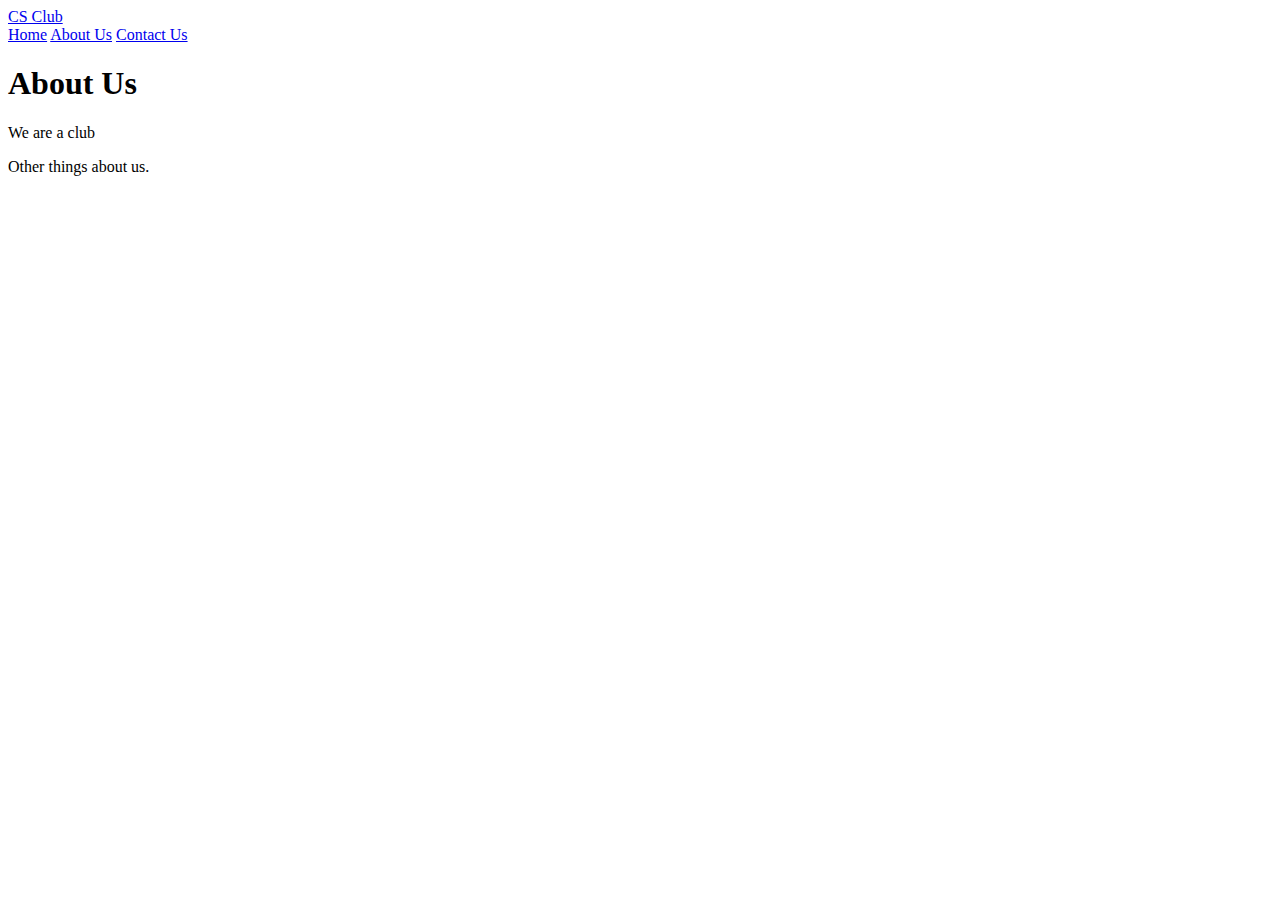
==== about_us.html @ 4364253a "activate css" ====
<!DOCTYPE html>
<html>
<head>
  <link rel="header" href="main.css">
  <title>CS Club About Us</title>
</head>
<body>
  
<div class="header">
  <a href="index.html" class="name">CS Club</a>
  <div class="header-right">
    <a href="index.html" class="active">Home</a>
    <a href="about_us.html">About Us</a>
    <a href="contactus.html">Contact Us</a>
  </div>
</div>
  
<h1>About Us</h1>

<p>We are a club</p>
<p>Other things about us.</p>

</body>
</html>
---- main.css ----
.header{
  background-color: #000000;
  padding: 20px 10px;
}

.header a {
  float: left;
  color: black;
  text-align: center;
  padding: 10px;
  font-size: 18px;
  border-radius: 4px;
}

.header a.name {
  font-size: 28px;
  font-weight: bold;
}

.header a.hover {
  background-color: #ffffff;
  color: black;
}

.header a.active {
  background-color: #000001;
  color: black;
}

.header-right {
  float: right;
}
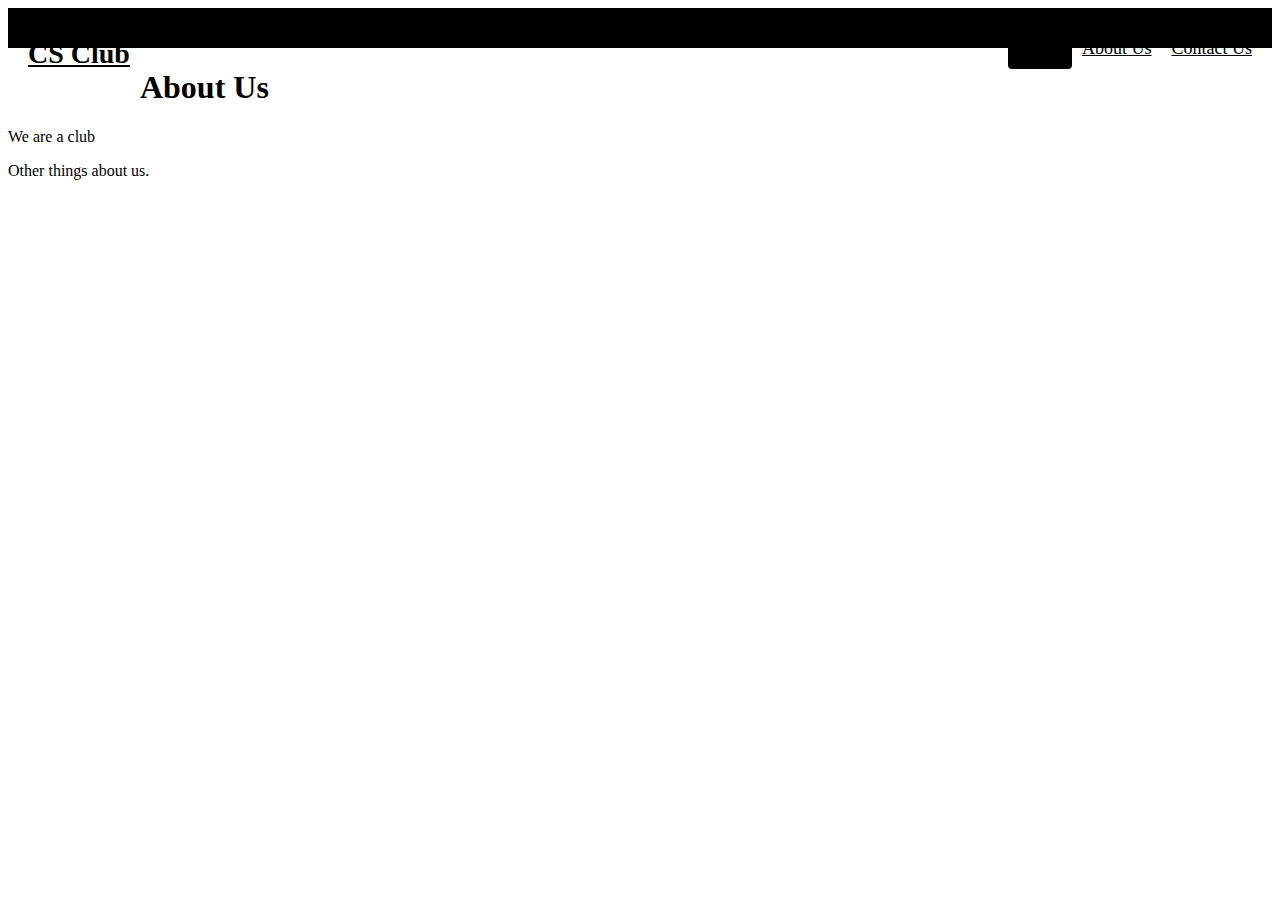
==== commit 5868ffb7: "added garbage css" ====
--- a/about_us.html
+++ b/about_us.html
@@ -1,7 +1,7 @@
 <!DOCTYPE html>
 <html>
 <head>
-  <link rel="header" href="main.css">
+  <link rel="stylesheet" href="main.css">
   <title>CS Club About Us</title>
 </head>
 <body>
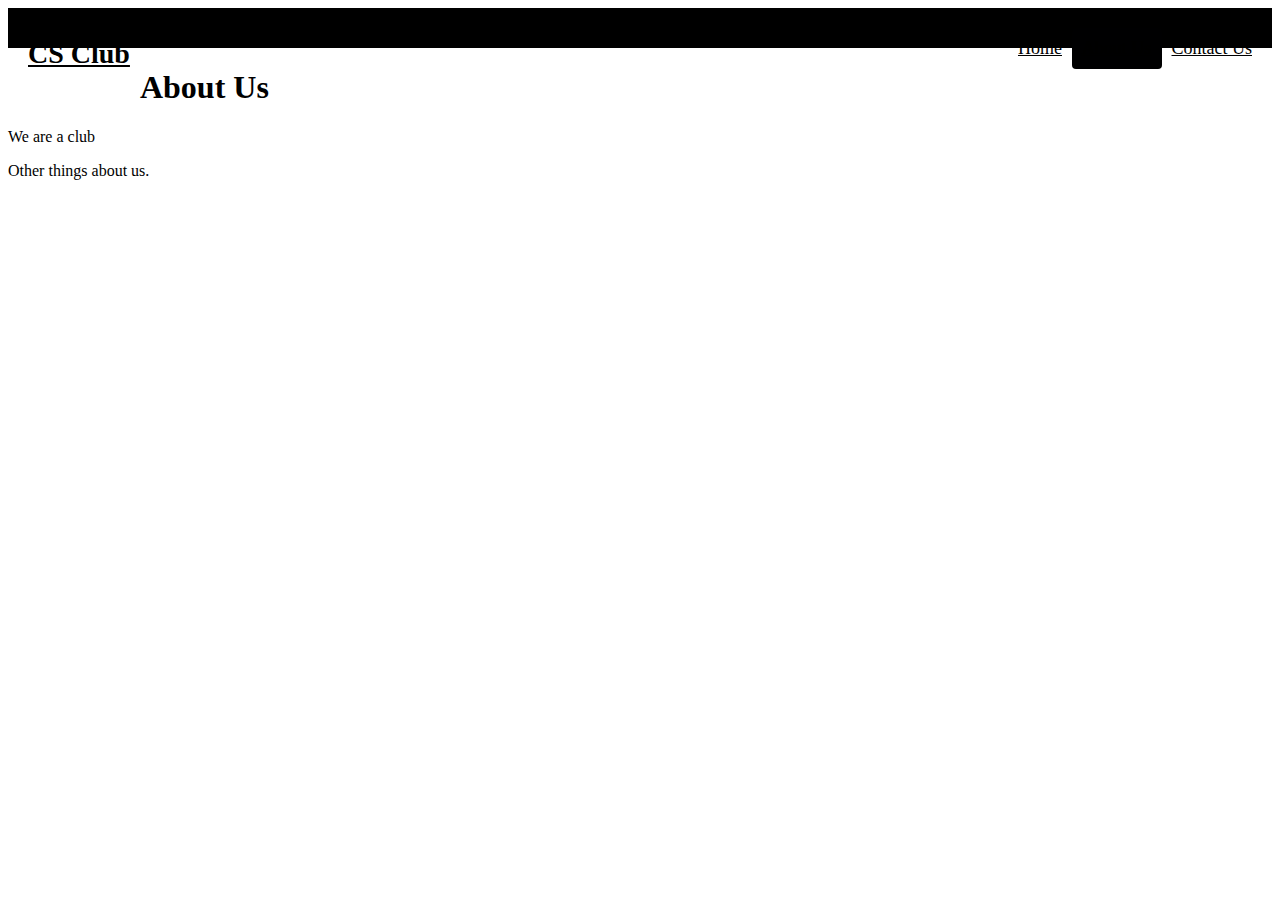
==== commit 2b8c918e: "fixed link" ====
--- a/about_us.html
+++ b/about_us.html
@@ -9,9 +9,9 @@
 <div class="header">
   <a href="index.html" class="name">CS Club</a>
   <div class="header-right">
-    <a href="index.html" class="active">Home</a>
-    <a href="about_us.html">About Us</a>
-    <a href="contactus.html">Contact Us</a>
+    <a href="index.html">Home</a>
+    <a href="about_us.html" class="active">About Us</a>
+    <a href="contact_us.html">Contact Us</a>
   </div>
 </div>
   
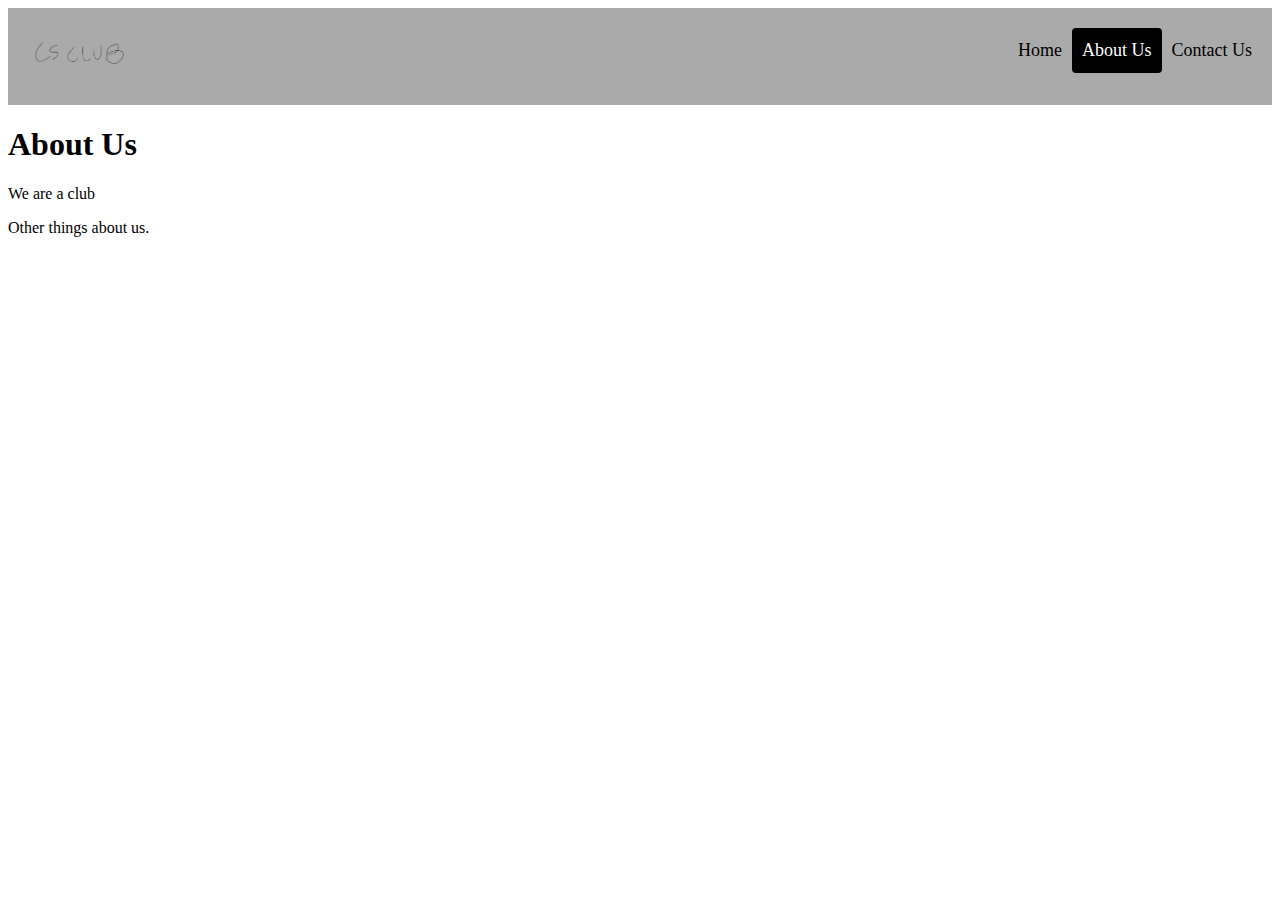
==== commit f276c63f: "added terrible logo for about us page" ====
--- a/about_us.html
+++ b/about_us.html
@@ -7,7 +7,7 @@
 <body>
   
 <div class="header">
-  <a href="index.html" class="name">CS Club</a>
+  <a href="index.html"><img src="logo.png" style="width:100px;height:auto;"></a>
   <div class="header-right">
     <a href="index.html">Home</a>
     <a href="about_us.html" class="active">About Us</a>
--- a/main.css
+++ b/main.css
@@ -1,32 +1,42 @@
 .header{
-  background-color: #000000;
+  overflow: hidden;
+  background-color: #aaa;
   padding: 20px 10px;
 }
 
 .header a {
+  text-decoration: none;
   float: left;
   color: black;
   text-align: center;
   padding: 10px;
   font-size: 18px;
+  line-height: 25px;
   border-radius: 4px;
 }
 
+/*
 .header a.name {
-  font-size: 28px;
+  font-size: 24px;
   font-weight: bold;
 }
+*/
 
-.header a.hover {
+.header a:hover {
   background-color: #ffffff;
   color: black;
 }
 
 .header a.active {
   background-color: #000001;
-  color: black;
+  color: white;
 }
 
 .header-right {
   float: right;
 }
+
+img.resize {
+  width: 50%;
+  height: auto;
+}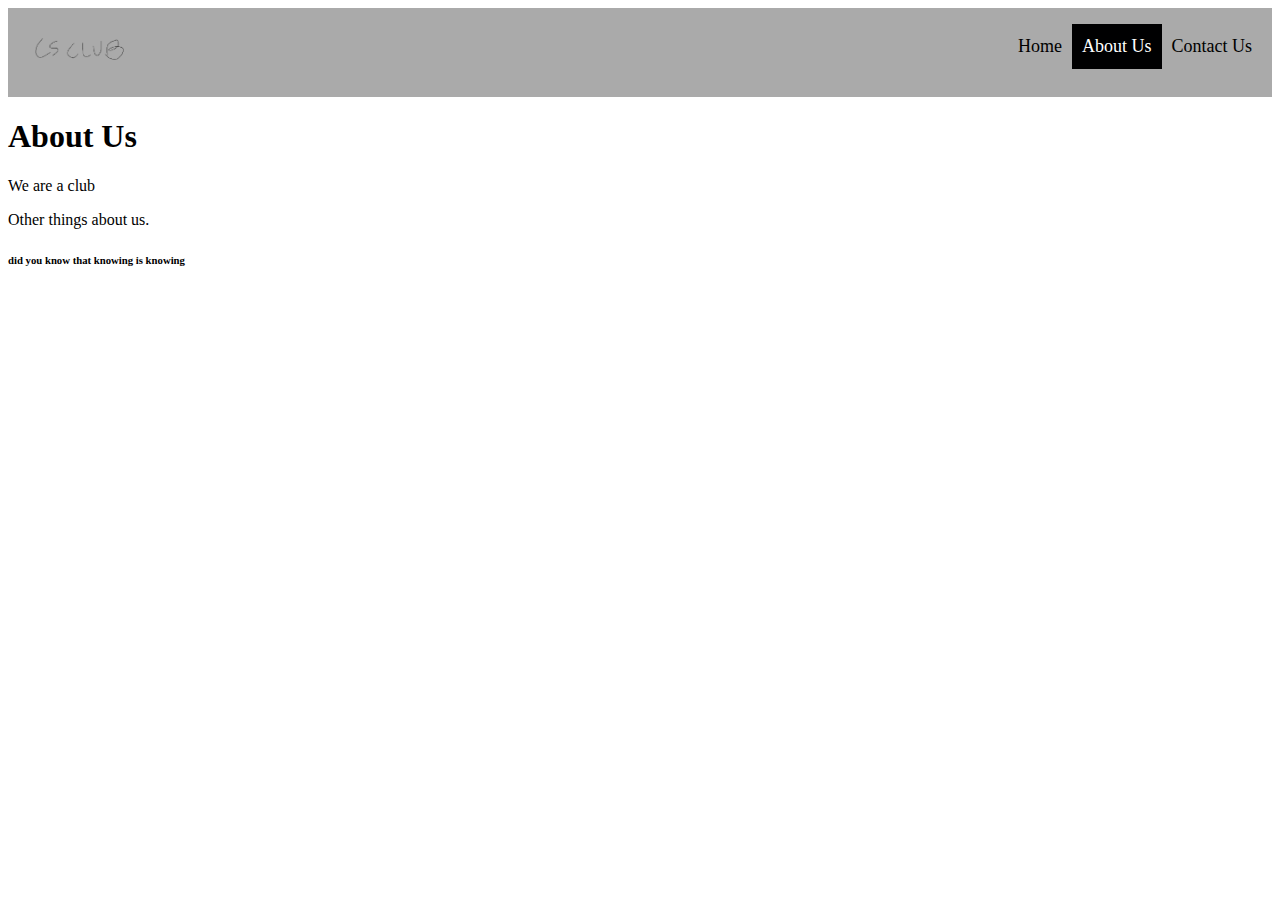
==== commit 82778f8e: "added a line" ====
--- a/about_us.html
+++ b/about_us.html
@@ -19,6 +19,7 @@
 
 <p>We are a club</p>
 <p>Other things about us.</p>
+<h6>did you know that knowing is knowing</h6>
 
 </body>
 </html>
--- a/main.css
+++ b/main.css
@@ -1,7 +1,7 @@
 .header{
   overflow: hidden;
   background-color: #aaa;
-  padding: 20px 10px;
+  padding: 16px 10px;
 }
 
 .header a {
@@ -12,7 +12,6 @@
   padding: 10px;
   font-size: 18px;
   line-height: 25px;
-  border-radius: 4px;
 }
 
 /*
@@ -34,9 +33,4 @@
 
 .header-right {
   float: right;
-}
-
-img.resize {
-  width: 50%;
-  height: auto;
 }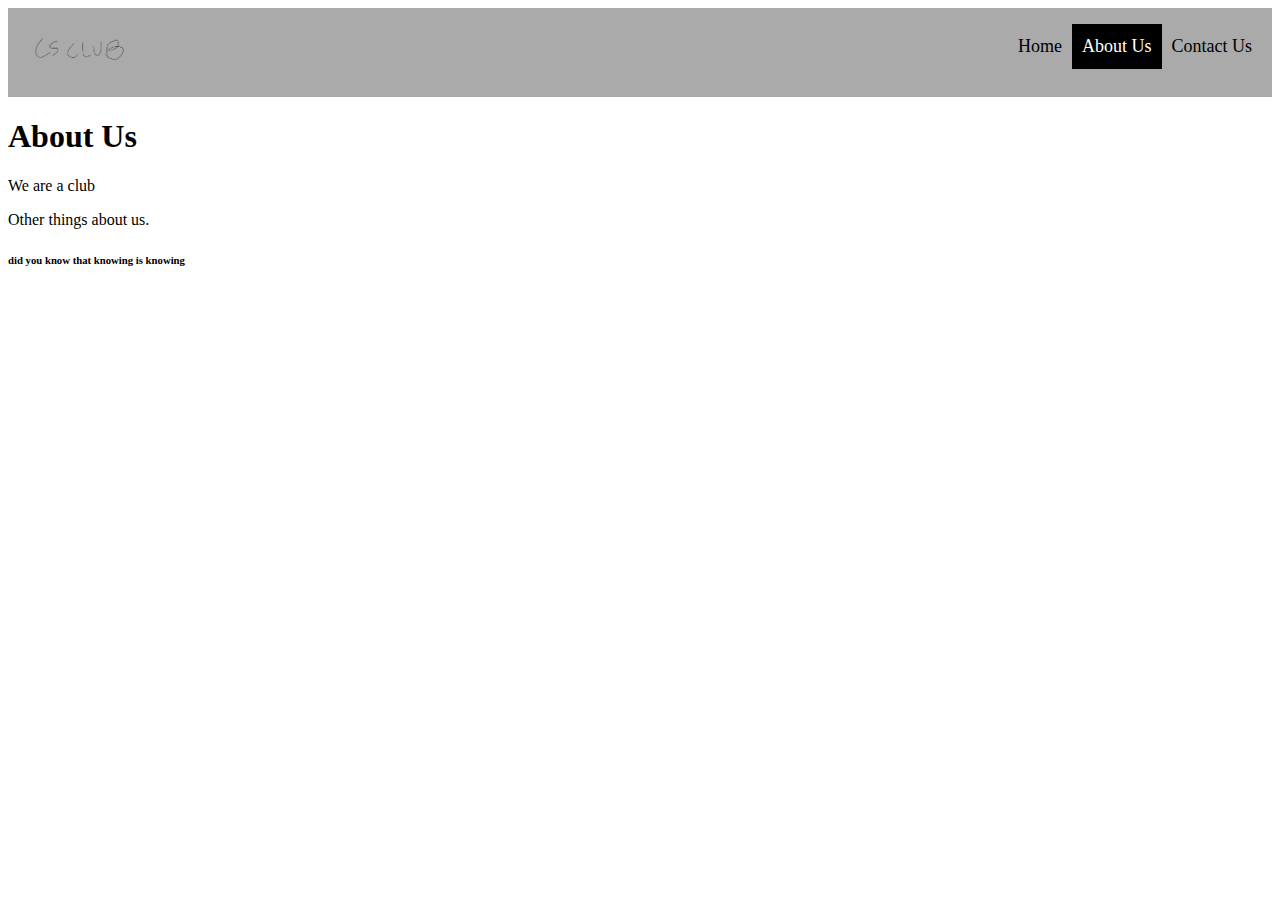
==== commit d4c612bf: "changed image path in file" ====
--- a/about_us.html
+++ b/about_us.html
@@ -7,7 +7,7 @@
 <body>
   
 <div class="header">
-  <a href="index.html"><img src="logo.png" style="width:100px;height:auto;"></a>
+  <a href="index.html"><img src="images/logo.png" style="width:100px;height:auto;"></a>
   <div class="header-right">
     <a href="index.html">Home</a>
     <a href="about_us.html" class="active">About Us</a>
